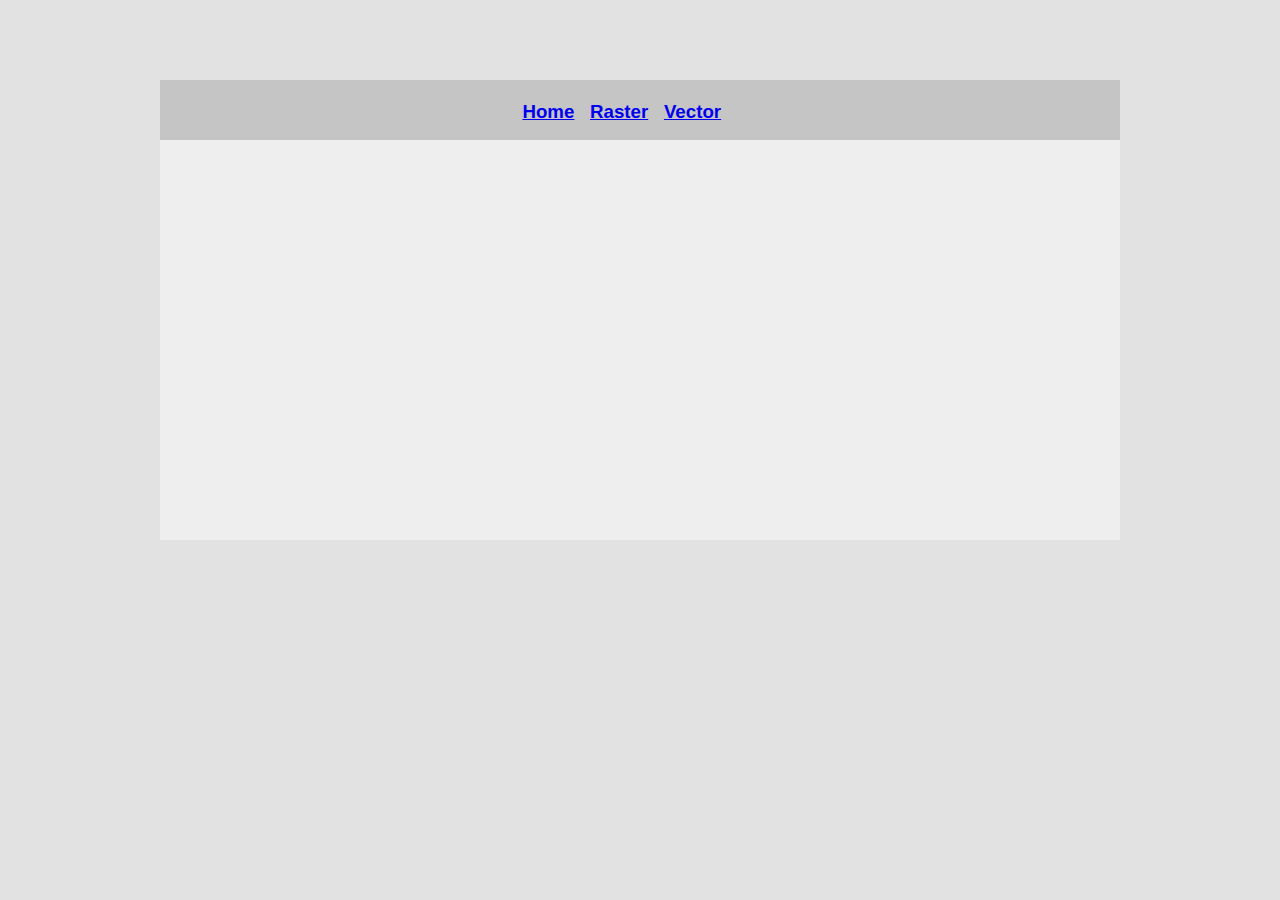
==== index.html @ 2f7f5b30 "Update index.html" ====
<!DOCTYPE html>
<html class="homePage">
<head>
	<!-- This is a comment! Text here will be ignored by the browser. -->
	<meta charset="UTF-8">
	<title>Jude's Portfolio</title>
	<link href="myCSS.css" rel="stylesheet" type="text/css">
</head>
<body>
<div class="container">
  <div class="header">
  	<h1>Jude's Digital Media Portfolio</h1>
  </div>
  <div class="nav">
    <h3><a href="index.html">Home</a> | <a href="raster/index.html">Raster</a> | <a href="vector/index.html">Vector</a>2 | 3</h3> <a href="audio/index.html">Audio</a> | <a href="animation/index.html">Animation</a> | <a href="video/index.html">Video</a></h3>
  </div>
  <div class="content">Hello World!</div>
  <div class="footer">
    <h4>About Me | Contact | Copyright 2021</h4>
  </div>
</div>
</body>
</html>
---- myCSS.css ----
@charset "UTF-8";
/* This is a comment! Text here will be ignored by the browser. */
body {font: 100%/1.4 Verdana, Arial, Helvetica, sans-serif;
     background-color: #FFF;
     margin: 0;
     padding: 0;
     color: #0000;
	margin: 0 auto;
}
.homePage {
	background: #22222222;
}
.container {
	width: 960px;
	margin: 0 auto;
}
.header {
	background: #AAAAA;
	text-align: center;
	margin: 0px;
	padding: 5;
	float: left;
	width: 100%;
	height: 80px;
	
}
.nav {
	background: #BBBB;
	margin: 0px;
	padding: 5;
	float: left;
	width: 100%;
	height: 60px;
	text-align: center;
}
.content {
	background: #EEE;
	margin: 0px;
	float: left;
	width: 100%;
	height: 400px;
	text-align: center;
}
.footer {
	background: #77777;
	margin: 0px;
	float: left;
	width: 100%;
	height: 50px;
	text-align: center;
}
a:link {
     color: #0000000;
}
a:visited {
     color: #00;
}
a:hover, a:active, a:focus { 
     text-decoration: highlight;
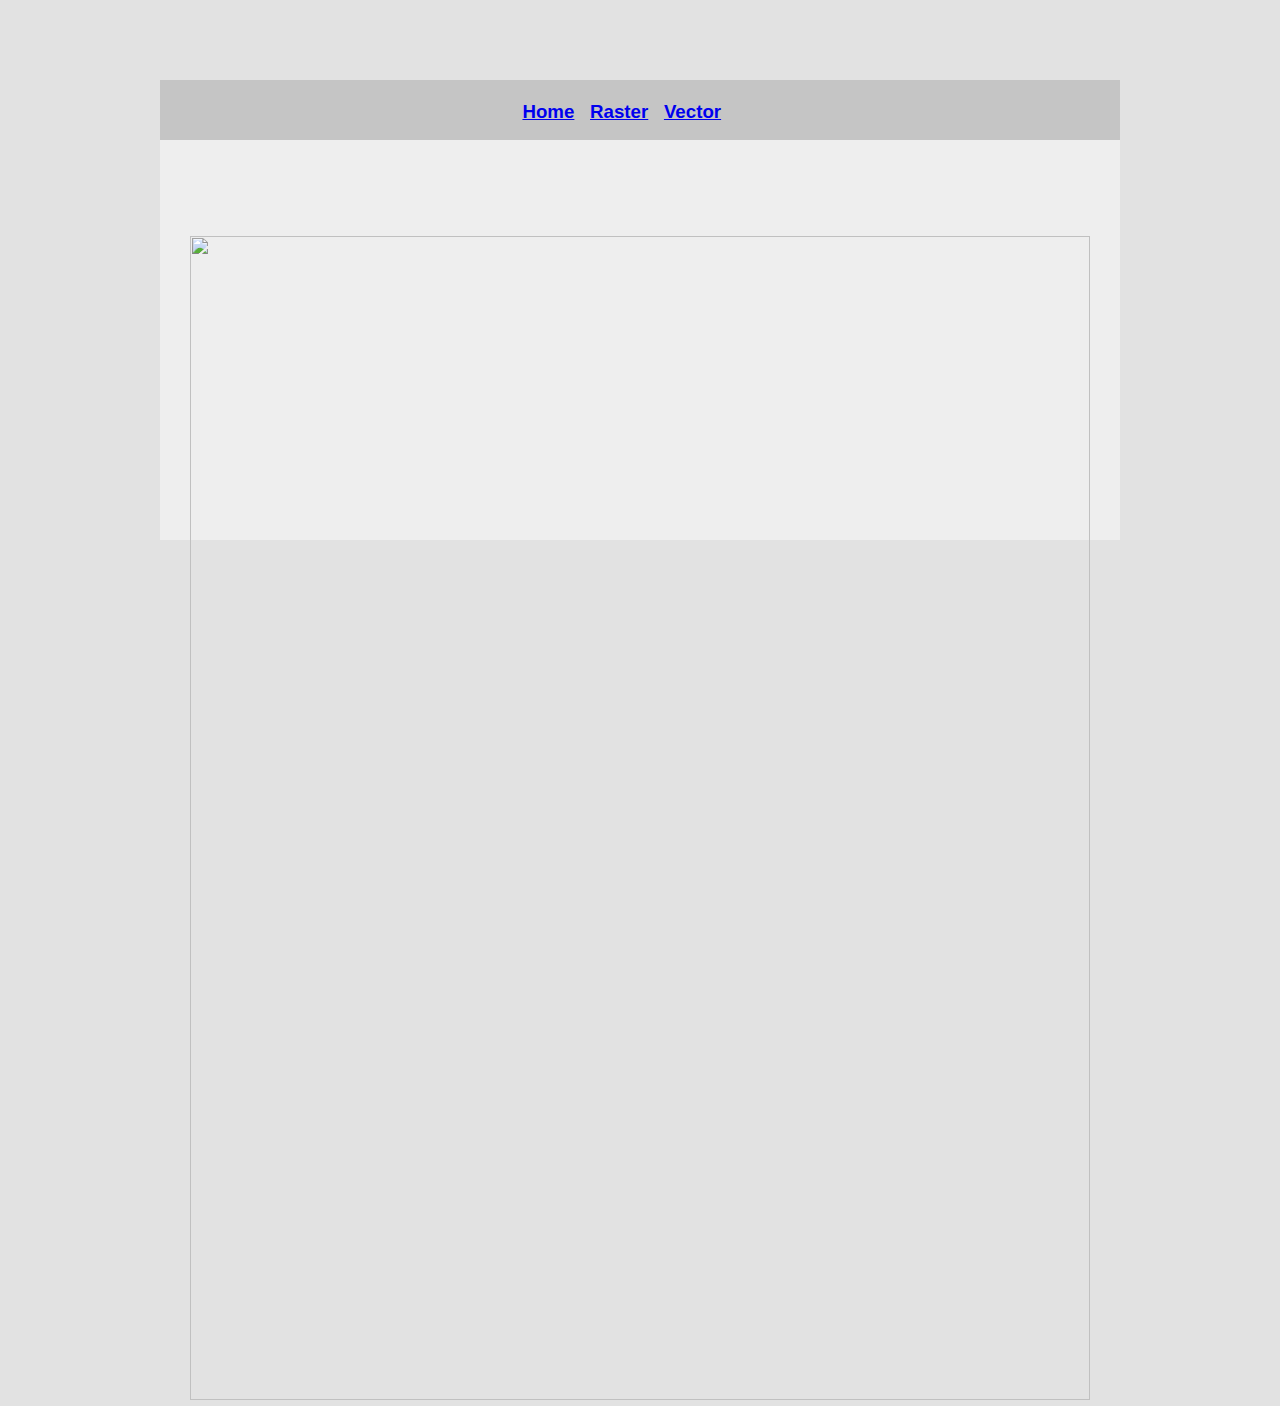
==== commit f585e8e3: "Update index.html" ====
--- a/index.html
+++ b/index.html
@@ -14,7 +14,11 @@
   <div class="nav">
     <h3><a href="index.html">Home</a> | <a href="raster/index.html">Raster</a> | <a href="vector/index.html">Vector</a>2 | 3</h3> <a href="audio/index.html">Audio</a> | <a href="animation/index.html">Animation</a> | <a href="video/index.html">Video</a></h3>
   </div>
-  <div class="content">Hello World!</div>
+  <div class="content">
+  <div class="content">
+	  <h2>Raster Project: Magazine Cover Sept 2021</h2>
+	  <br><img src="MagCover.png" width="900" height="1164"></br>
+</div>
   <div class="footer">
     <h4>About Me | Contact | Copyright 2021</h4>
   </div>
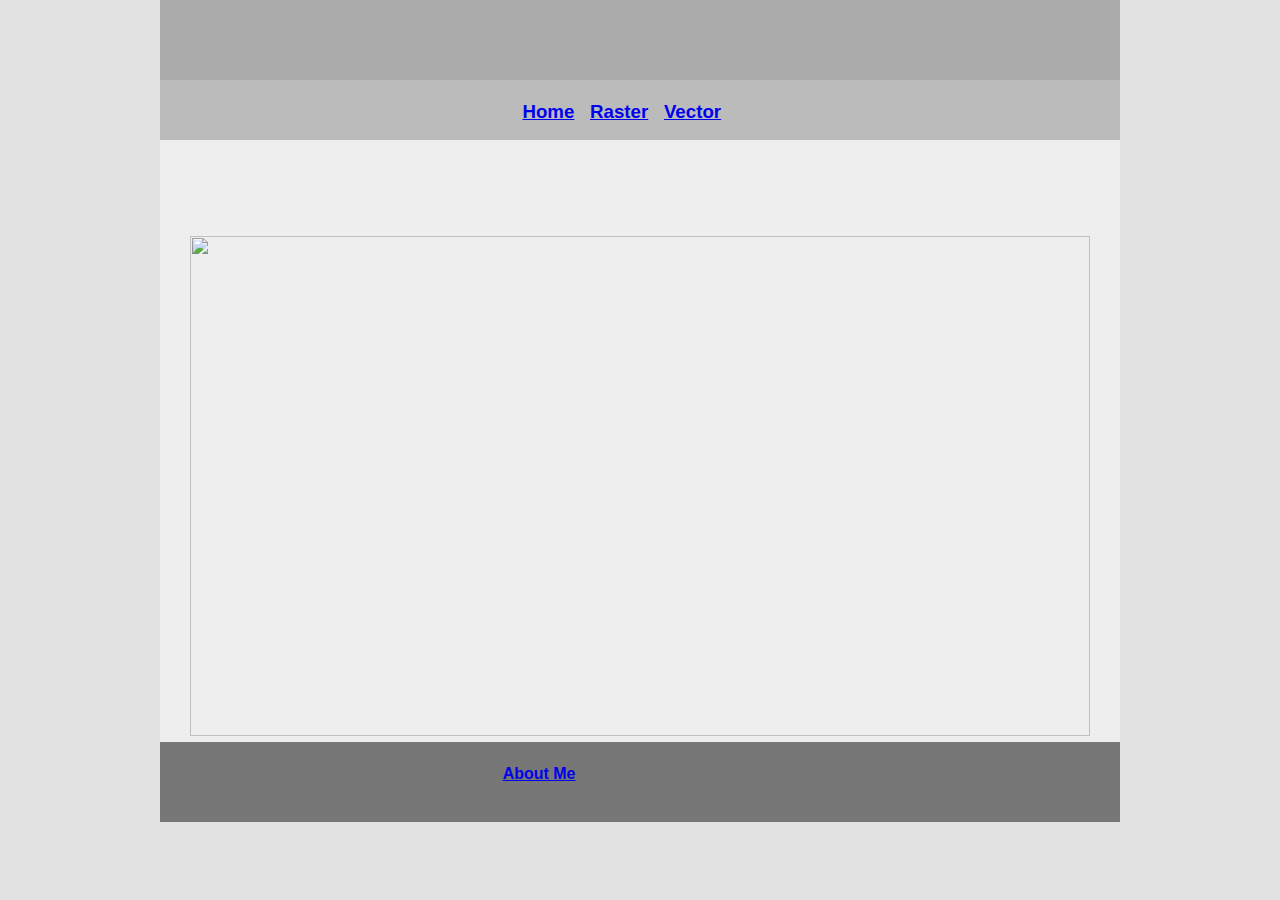
==== commit 73911d58: "Update index.html" ====
--- a/index.html
+++ b/index.html
@@ -12,15 +12,14 @@
   	<h1>Jude's Digital Media Portfolio</h1>
   </div>
   <div class="nav">
-    <h3><a href="index.html">Home</a> | <a href="raster/index.html">Raster</a> | <a href="vector/index.html">Vector</a>2 | 3</h3> <a href="audio/index.html">Audio</a> | <a href="animation/index.html">Animation</a> | <a href="video/index.html">Video</a></h3>
+    <h3> <a href="index.html">Home</a> | <a href="raster/index.html">Raster</a> | <a href="vector/index.html">Vector</a>2 | 3</h3> <a href="audio/index.html">Audio</a> | <a href="animation/index.html">Animation</a> | <a href="video/index.html">Video</a></h3>
   </div>
-  <div class="content">
-  <div class="content">
+<div class="content">
 	  <h2>Raster Project: Magazine Cover Sept 2021</h2>
-	  <br><img src="MagCover.png" width="900" height="1164"></br>
+	  <br><img src="MagCover.png" width="900" height="500"></br>
 </div>
   <div class="footer">
-    <h4>About Me | Contact | Copyright 2021</h4>
+    <h4><a href="aboutme.html">About Me</a> | Contact | Copyright 2021</h4>
   </div>
 </div>
 </body>
--- a/myCSS.css
+++ b/myCSS.css
@@ -15,7 +15,7 @@
 	margin: 0 auto;
 }
 .header {
-	background: #AAAAA;
+	background: #AAAAAA;
 	text-align: center;
 	margin: 0px;
 	padding: 5;
@@ -25,7 +25,7 @@
 	
 }
 .nav {
-	background: #BBBB;
+	background: #BBBBBB;
 	margin: 0px;
 	padding: 5;
 	float: left;
@@ -38,15 +38,15 @@
 	margin: 0px;
 	float: left;
 	width: 100%;
-	height: 400px;
 	text-align: center;
 }
 .footer {
-	background: #77777;
+	background: #777777;
 	margin: 0px;
+	padding: 5;
 	float: left;
 	width: 100%;
-	height: 50px;
+	height: 80px;
 	text-align: center;
 }
 a:link {
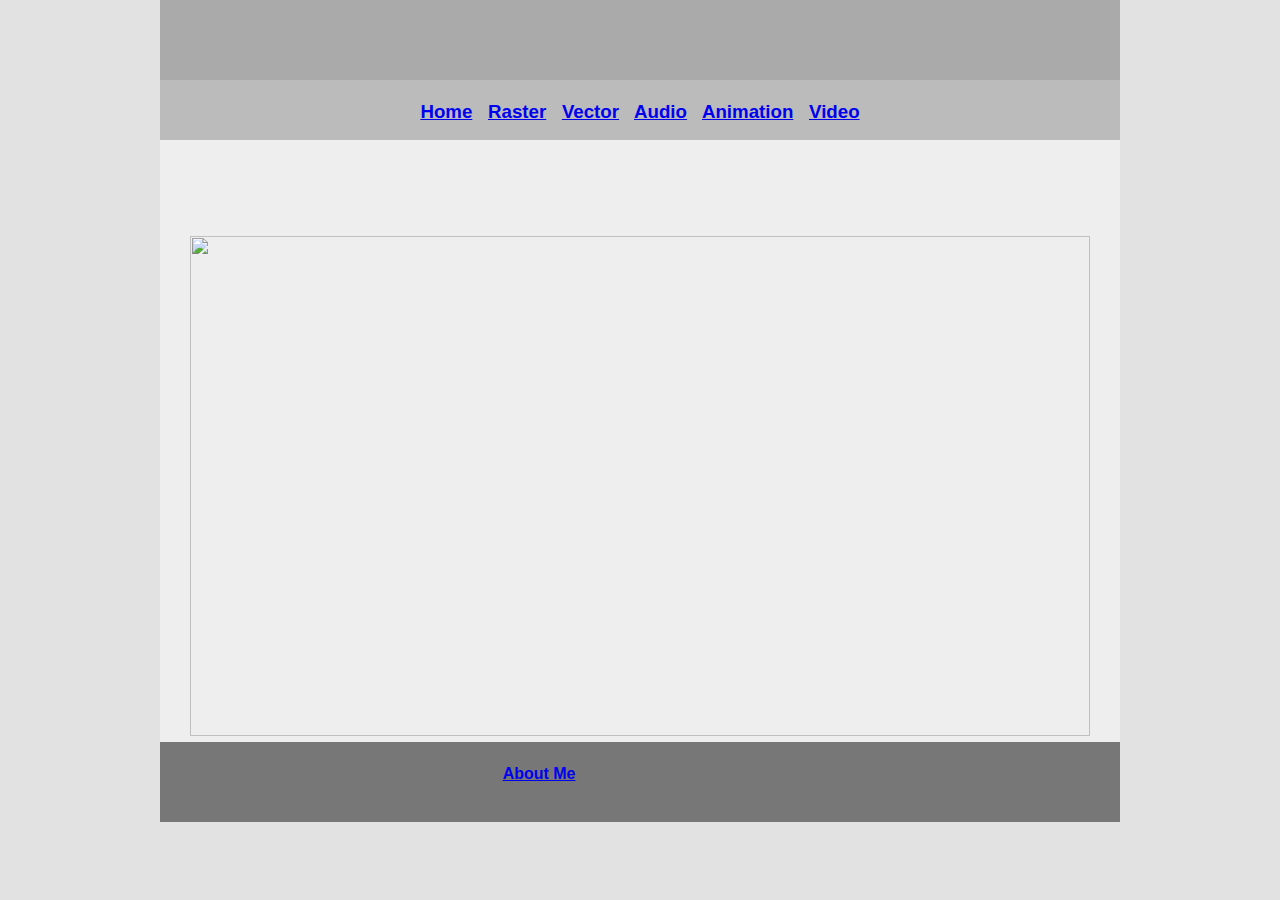
==== commit 6b213ebd: "Update index.html" ====
--- a/index.html
+++ b/index.html
@@ -12,7 +12,7 @@
   	<h1>Jude's Digital Media Portfolio</h1>
   </div>
   <div class="nav">
-    <h3> <a href="index.html">Home</a> | <a href="raster/index.html">Raster</a> | <a href="vector/index.html">Vector</a>2 | 3</h3> <a href="audio/index.html">Audio</a> | <a href="animation/index.html">Animation</a> | <a href="video/index.html">Video</a></h3>
+    <h3> <a href="index.html">Home</a> | <a href="raster/index.html">Raster</a> | <a href="vector/index.html">Vector</a> | <a href="audio/index.html">Audio</a> | <a href="animation/index.html">Animation</a> | <a href="video/index.html">Video</a></h3>
   </div>
 <div class="content">
 	  <h2>Raster Project: Magazine Cover Sept 2021</h2>
